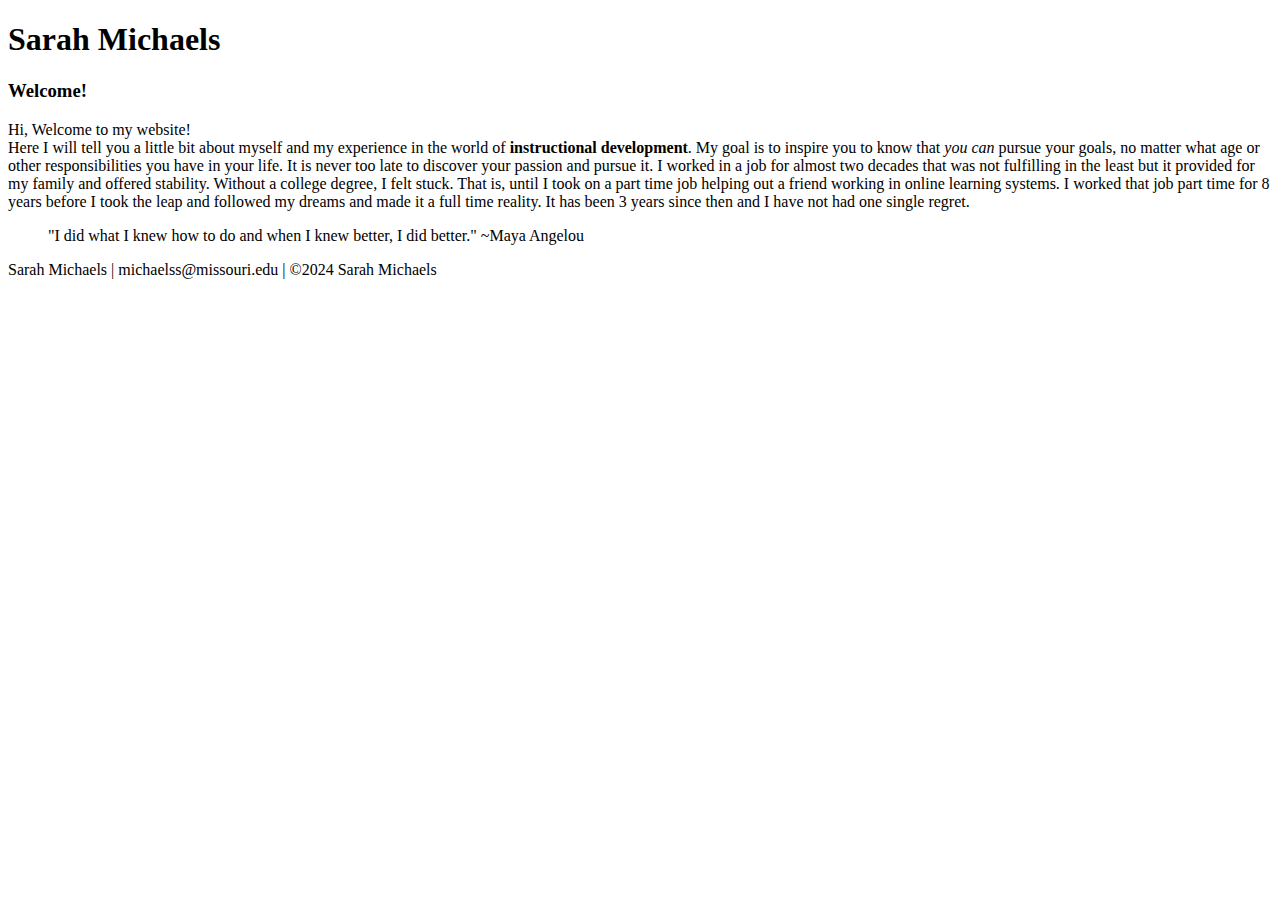
==== islt_7310/index.html @ c6d52daa "Add files via upload" ====
<!--This is my page-->
<!DOCTYPE html>
<html lang="en-US">
<head>
    <title>testing your website</title>
    <meta charset="utf-8">
</head>
<nav></nav>
<body>
<h1>Sarah Michaels</h1>
<h3>Welcome!</h3>
<p>Hi, Welcome to my website! <br>
    Here I will tell you a little bit about myself and my experience in the world of <strong>instructional development</strong>. My goal is to inspire you to know that <em>you can</em> pursue your goals, no matter what age or other responsibilities you have in your life. It is never too late to discover your passion and pursue it. I worked in a job for almost two decades that was not fulfilling in the least but it provided for my family and offered stability. Without a college degree, I felt stuck. That is, until I took on a part time job helping out a friend working in online learning systems. I worked that job part time for 8 years before I took the leap and followed my dreams and made it a full time reality. It has been 3 years since then and I have not had one single regret.</p>
<blockquote>"I did what I knew how to do and when I knew better, I did better." ~Maya Angelou</blockquote>
<footer>Sarah Michaels | michaelss@missouri.edu | ©2024 Sarah Michaels </footer>
</body>

</html>
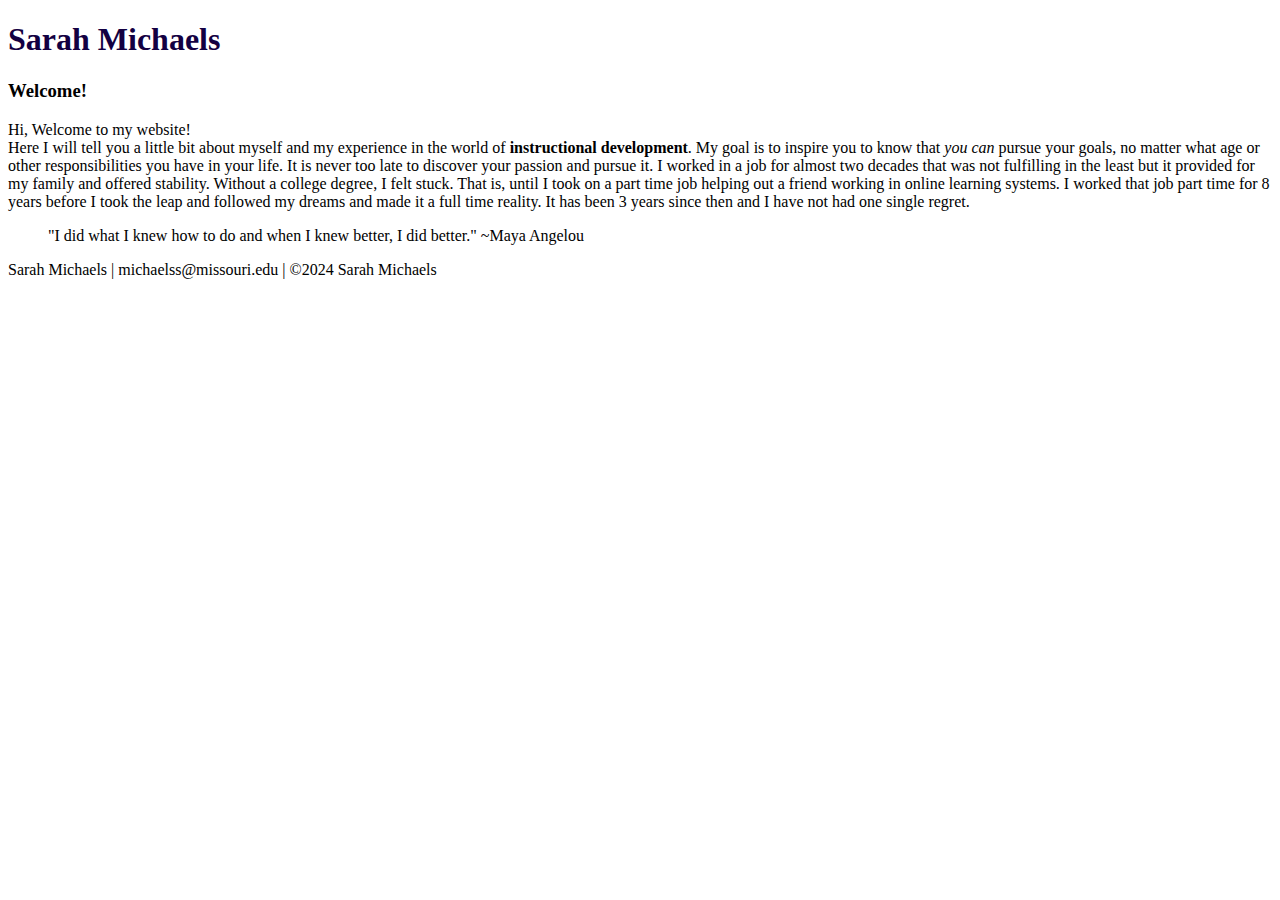
==== commit badc094f: "Add files via upload" ====
--- a/islt_7310/index.html
+++ b/islt_7310/index.html
@@ -4,10 +4,11 @@
 <head>
     <title>testing your website</title>
     <meta charset="utf-8">
+    <link rel="stylesheet" href="style.css">
 </head>
 <nav></nav>
 <body>
-<h1>Sarah Michaels</h1>
+<h1 class="H1">Sarah Michaels</h1>
 <h3>Welcome!</h3>
 <p>Hi, Welcome to my website! <br>
     Here I will tell you a little bit about myself and my experience in the world of <strong>instructional development</strong>. My goal is to inspire you to know that <em>you can</em> pursue your goals, no matter what age or other responsibilities you have in your life. It is never too late to discover your passion and pursue it. I worked in a job for almost two decades that was not fulfilling in the least but it provided for my family and offered stability. Without a college degree, I felt stuck. That is, until I took on a part time job helping out a friend working in online learning systems. I worked that job part time for 8 years before I took the leap and followed my dreams and made it a full time reality. It has been 3 years since then and I have not had one single regret.</p>
--- a/islt_7310/style.css
+++ b/islt_7310/style.css
@@ -0,0 +1 @@
+.H1 {color: #130042}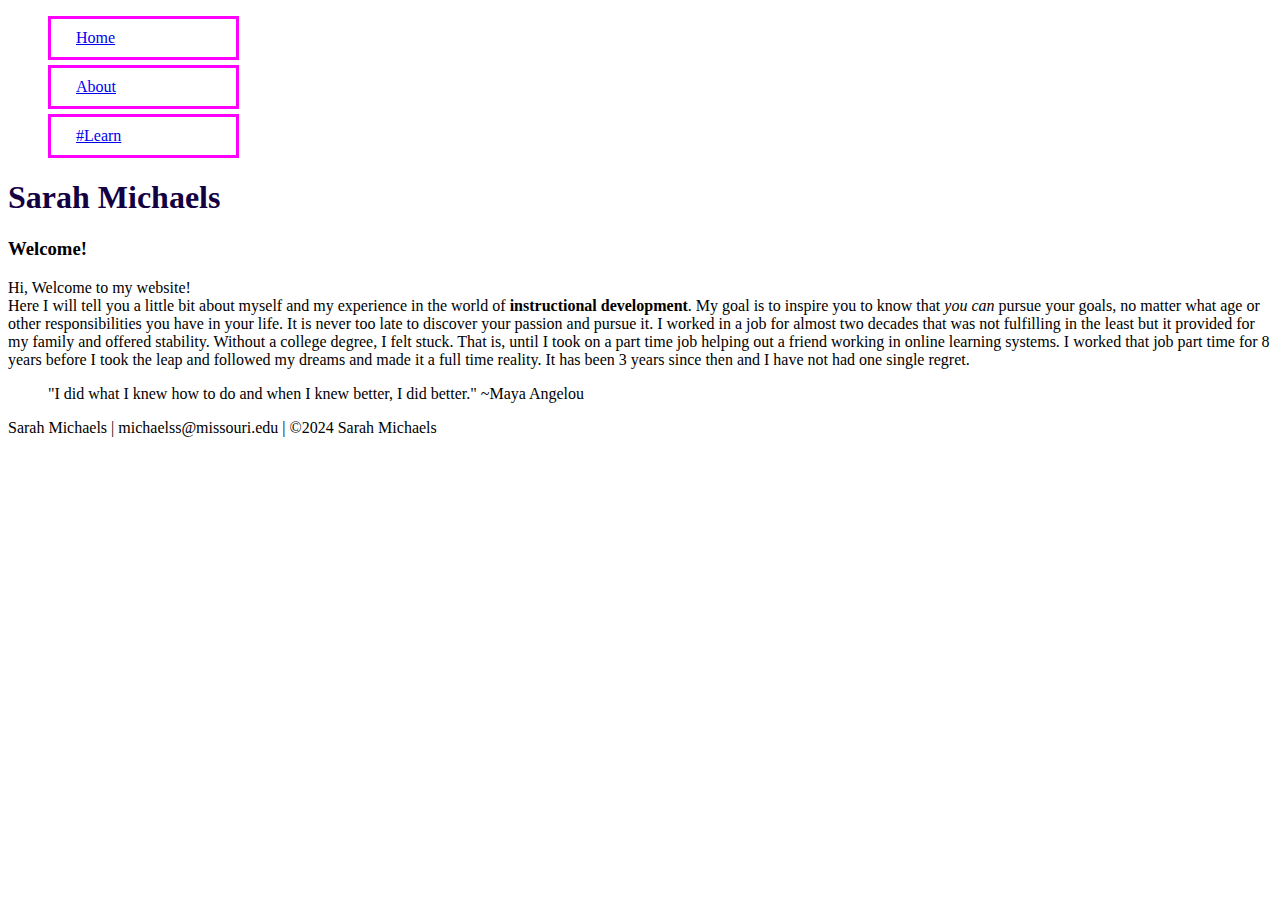
==== commit 20ab210c: "Add files via upload" ====
--- a/islt_7310/index.html
+++ b/islt_7310/index.html
@@ -5,8 +5,18 @@
     <title>testing your website</title>
     <meta charset="utf-8">
     <link rel="stylesheet" href="style.css">
+    <link rel="stylesheet" href="nav.css">
 </head>
-<nav></nav>
+<nav>
+<ul class="ul">
+    <li class="ul"><a href="index.html">Home</a>     
+    </li>
+    <li class="ul"><a href="about.html">About</a>    
+    </li>
+    <li class="ul"><a href="#learn.html">#Learn</a>     
+    </li>
+</ul>
+</nav>
 <body>
 <h1 class="H1">Sarah Michaels</h1>
 <h3>Welcome!</h3>
--- a/islt_7310/nav.css
+++ b/islt_7310/nav.css
@@ -0,0 +1,8 @@
+ul li { menu.JPG 
+    display: block;
+    border: 3px solid magenta;
+    width: 150px;
+    list-style-type: none;
+    padding: 10px 10px 10px 25px;
+    margin-bottom: 5px;
+    }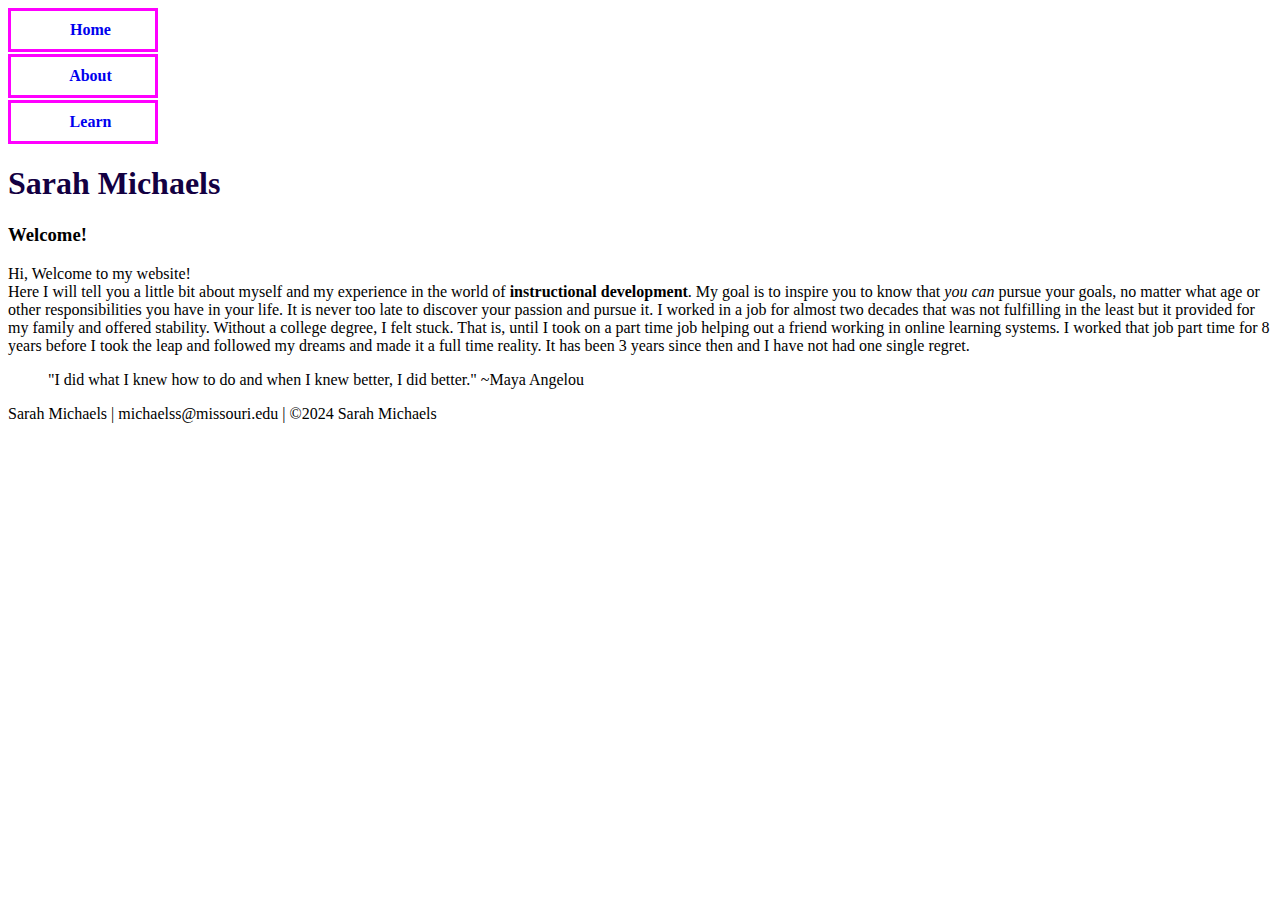
==== commit 0c3d1d88: "Add files via upload" ====
--- a/islt_7310/index.html
+++ b/islt_7310/index.html
@@ -7,14 +7,13 @@
     <link rel="stylesheet" href="style.css">
     <link rel="stylesheet" href="nav.css">
 </head>
-<nav>
-<ul class="ul">
-    <li class="ul"><a href="index.html">Home</a>     
-    </li>
-    <li class="ul"><a href="about.html">About</a>    
-    </li>
-    <li class="ul"><a href="#learn.html">#Learn</a>     
-    </li>
+<nav id="nav-menu">
+    <ul>
+        <li><a href="index.html">Home</a>     
+        </li>
+        <li><a href="about.html">About</a>    
+        </li>
+        <li><a href="learn.html">Learn</a>  
 </ul>
 </nav>
 <body>
--- a/islt_7310/nav.css
+++ b/islt_7310/nav.css
@@ -1,8 +1,46 @@
-ul li { menu.JPG 
+
+
+nav ul {
+    list-style-type: none;
+    margin: 0;
+    padding: 0;
+    }
+    nav>ul li {
+    width: 150px; /*this is important to set so our drop-down doesn't go across the page*/
+    position: relative; /*we must add a position to our main navigation bar so we can position a drop-down properly */
+    text-align: center;
+    font-weight: bold;
+    color: darkmagenta;
+    }
+    nav ul li {
+    margin-bottom: 2px;
+    }
+    nav a {
+    text-decoration: none;
     display: block;
     border: 3px solid magenta;
-    width: 150px;
-    list-style-type: none;
     padding: 10px 10px 10px 25px;
-    margin-bottom: 5px;
-    }+    }
+    nav a:link{
+        background-color: white;
+        }
+        nav a:hover, nav a:focus {
+        background-color: cornsilk;
+        }
+        nav a:active{
+        background-color: aquamarine;
+        }
+        
+        
+        /*position sub-menu or drop-down*/
+        nav ul>li ul {
+        position: relative;
+        margin-top: 0;
+        margin-left: 100%;
+        display: none;
+        }
+        
+        /*special hover to display the drop-down*/
+        nav>ul>li:hover>ul{
+        display: block;
+        }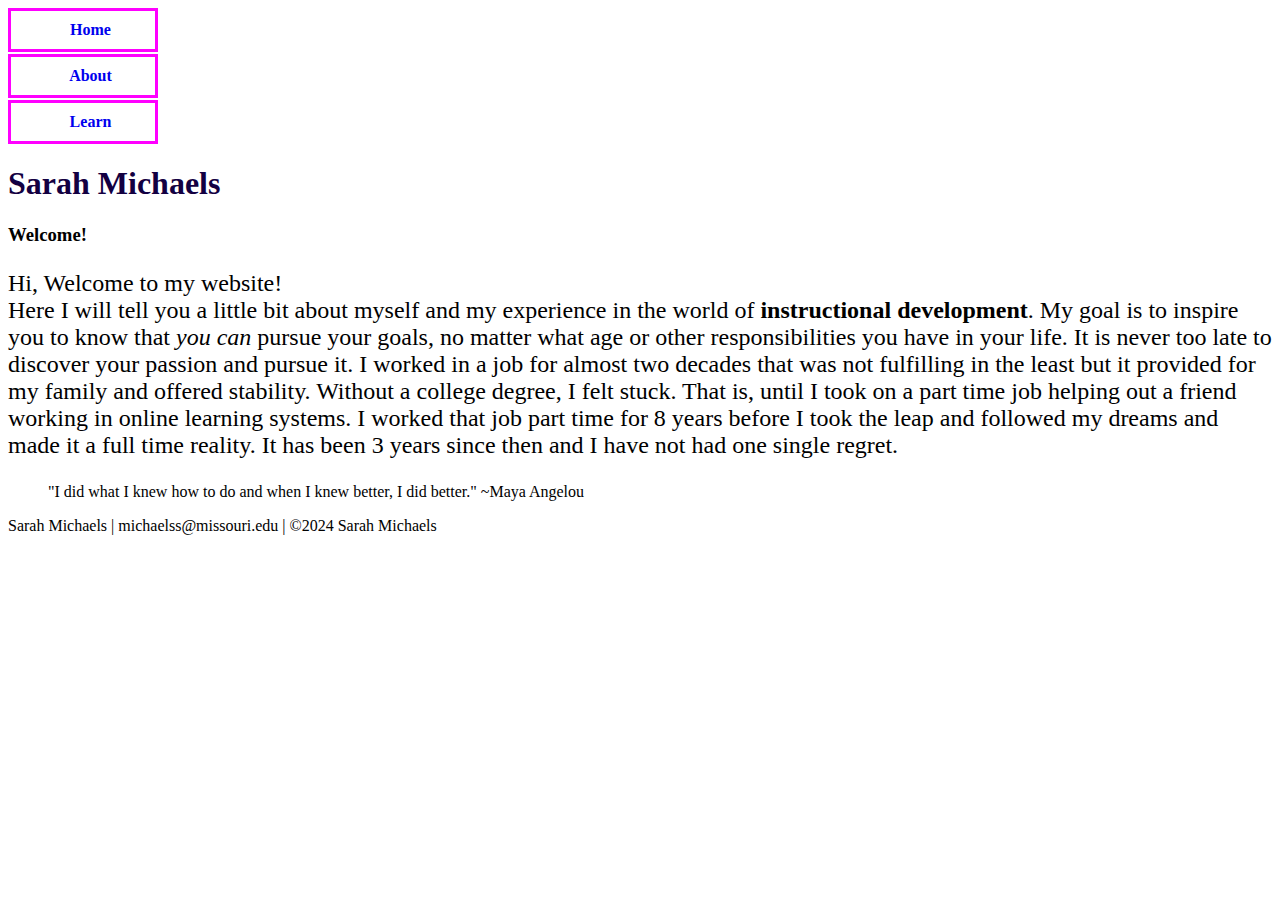
==== commit 90aa23f3: "Add files via upload" ====
--- a/islt_7310/index.html
+++ b/islt_7310/index.html
@@ -3,6 +3,7 @@
 <html lang="en-US">
 <head>
     <title>testing your website</title>
+    <meta name="description" content="This is my index page" />
     <meta charset="utf-8">
     <link rel="stylesheet" href="style.css">
     <link rel="stylesheet" href="nav.css">
--- a/islt_7310/style.css
+++ b/islt_7310/style.css
@@ -1 +1,41 @@
-.H1 {color: #130042}+.H1 {color: #130042}
+.flex-container {
+    display: flex;
+    height: 200px;
+    flex-wrap: wrap;
+    
+  align-items: center;
+    flex-direction: row;
+  }
+  .grid-container {
+    display: grid;
+    grid-template-columns: 15% 85% ;
+    gap: 10px;
+    background-color: #FAE0FF;
+    padding: 10px;
+  }
+  
+  .grid-container > div {
+    background-color: #FAE0FF;
+    border: 1px solid black;
+    text-align: left;
+    font-size: 16px;
+    padding: 10px;
+    height: auto
+  }
+
+
+  @media(min-width: 600px) {
+  p{font-size: 1.25rem;}  
+  }
+
+  @media(min-width: 800px) {
+    p{font-size: 1.5rem;}
+  }
+
+  @media(max-width: 800px) {
+    p{font-size: 1.5rem;}
+  }
+
+
+
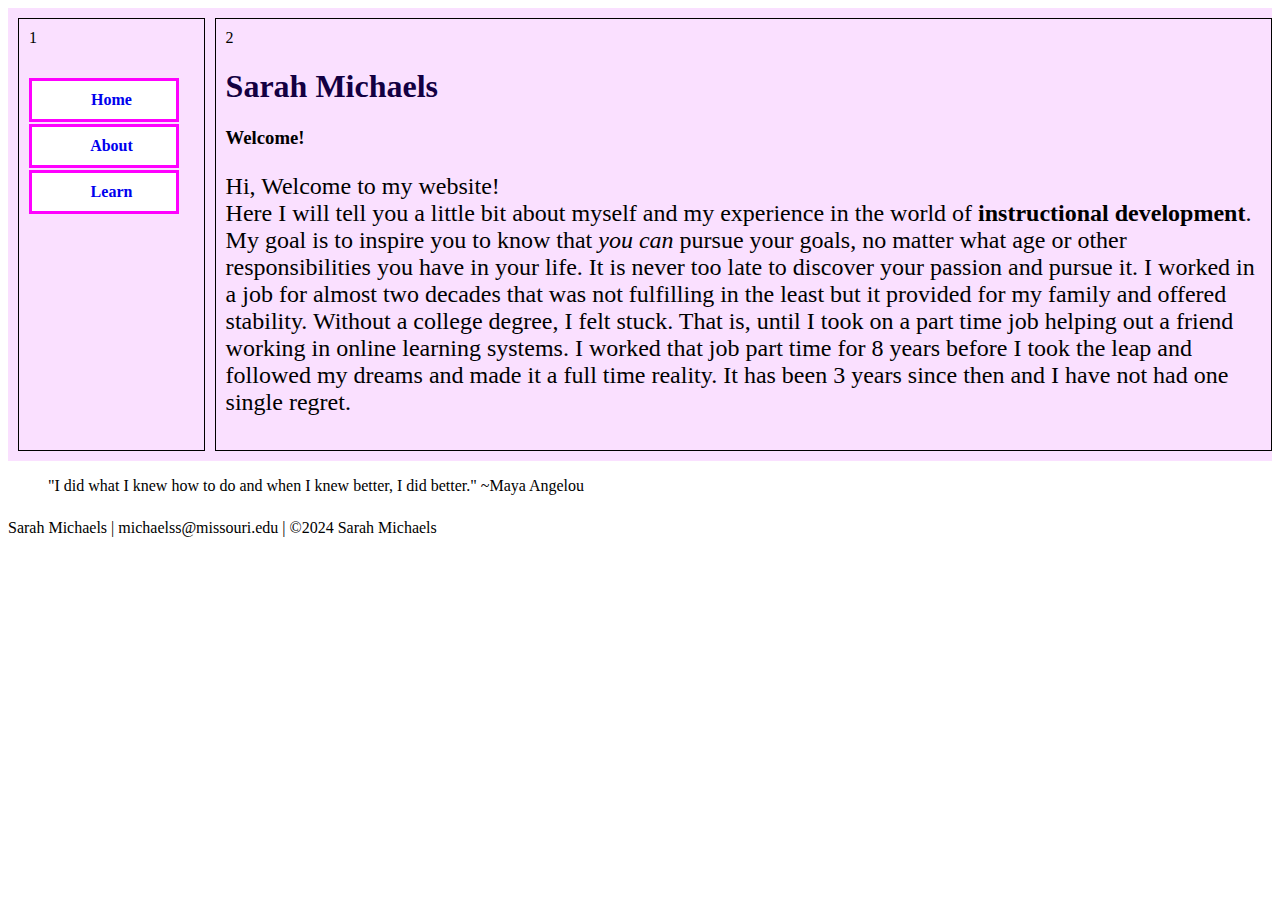
==== commit 9109b6c2: "Add files via upload" ====
--- a/islt_7310/index.html
+++ b/islt_7310/index.html
@@ -2,12 +2,16 @@
 <!DOCTYPE html>
 <html lang="en-US">
 <head>
+    <link rel="stylesheet" href="https://fonts.googleapis.com/css2?family=Material+Symbols+Outlined:opsz,wght,FILL,GRAD@24,400,0,0" />
     <title>testing your website</title>
     <meta name="description" content="This is my index page" />
     <meta charset="utf-8">
     <link rel="stylesheet" href="style.css">
     <link rel="stylesheet" href="nav.css">
 </head>
+<div class="grid-container">
+    <div>1
+   <div class="flex-container"; "column"; "left">
 <nav id="nav-menu">
     <ul>
         <li><a href="index.html">Home</a>     
@@ -16,14 +20,21 @@
         </li>
         <li><a href="learn.html">Learn</a>  
 </ul>
+
 </nav>
+</div></div>
 <body>
+    <div class="flex-container"; "column"; "right">
+        <div>2
 <h1 class="H1">Sarah Michaels</h1>
 <h3>Welcome!</h3>
 <p>Hi, Welcome to my website! <br>
     Here I will tell you a little bit about myself and my experience in the world of <strong>instructional development</strong>. My goal is to inspire you to know that <em>you can</em> pursue your goals, no matter what age or other responsibilities you have in your life. It is never too late to discover your passion and pursue it. I worked in a job for almost two decades that was not fulfilling in the least but it provided for my family and offered stability. Without a college degree, I felt stuck. That is, until I took on a part time job helping out a friend working in online learning systems. I worked that job part time for 8 years before I took the leap and followed my dreams and made it a full time reality. It has been 3 years since then and I have not had one single regret.</p>
-<blockquote>"I did what I knew how to do and when I knew better, I did better." ~Maya Angelou</blockquote>
-<footer>Sarah Michaels | michaelss@missouri.edu | ©2024 Sarah Michaels </footer>
-</body>
+</div>
+</div></div>
+   <blockquote >"I did what I knew how to do and when I knew better, I did better." ~Maya Angelou</blockquote></p>
+   
+    <footer>Sarah Michaels | michaelss@missouri.edu | ©2024 Sarah Michaels </footer>
+</div>
 
-</html>+  
